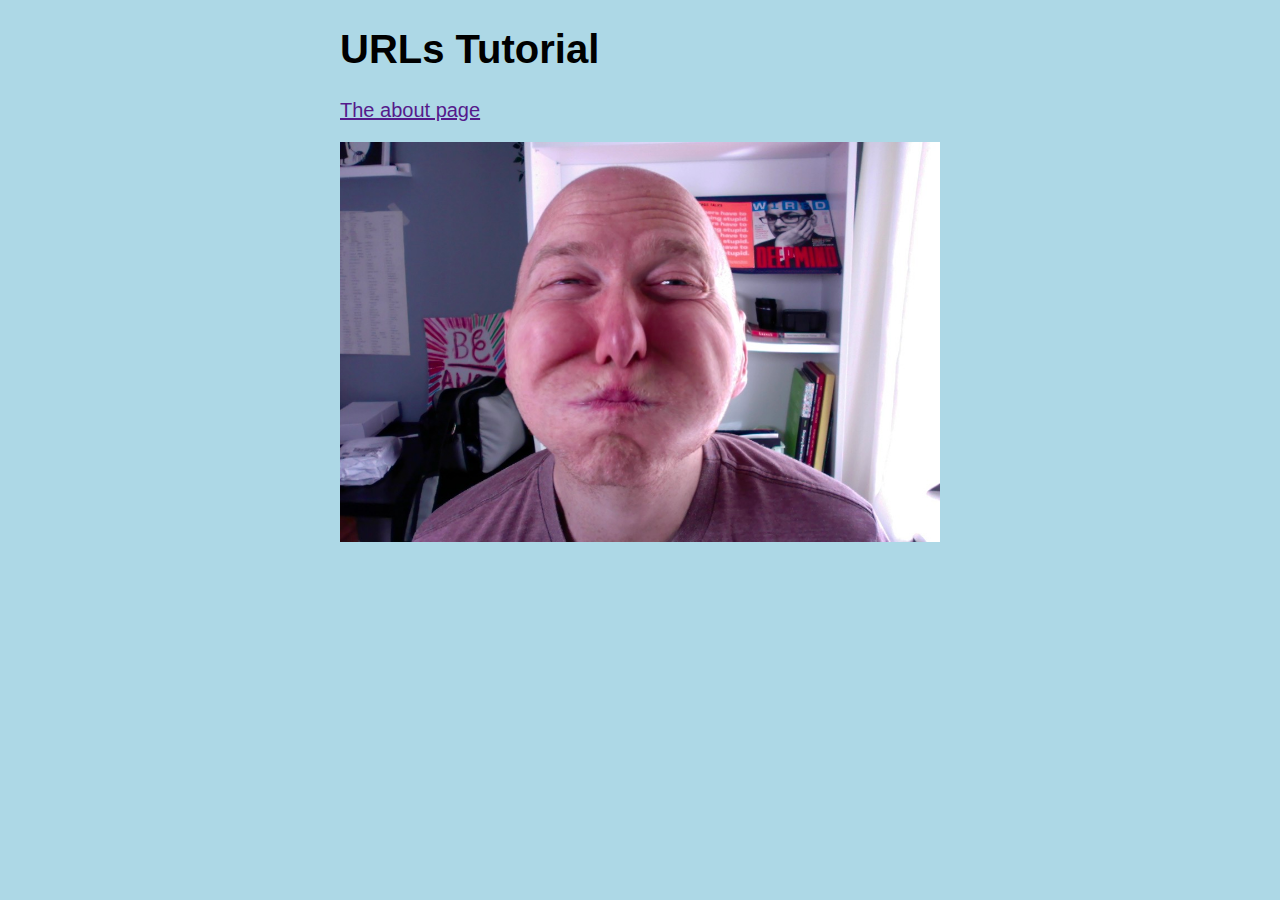
==== index.html @ a81663b9 "Made some changes" ====
<!DOCTYPE html>
<html>
<head>
	<meta charset="UTF-8">
	<title>URLs Tutorial</title>
	<link rel="stylesheet" href="css/style.css">
</head>
<body>
	
	<div class="wrapper">
		<h1>URLs Tutorial</h1>
		<p><a title="Visit the about page" href="">The about page</a></p>
		<img src="silly-face.jpg" alt="Rich’s face">
	</div>
	
</body>
</html>
---- css/style.css ----
html{
	background-color: lightblue;
	font-family: sans-serif;
	font-size: 20px;
}

.wrapper{
	margin: 0 auto;
	width: 600px;
}

img{
	display: block;
	max-width: 100%;
}

span.highlight{
	background-color: yellow;
}
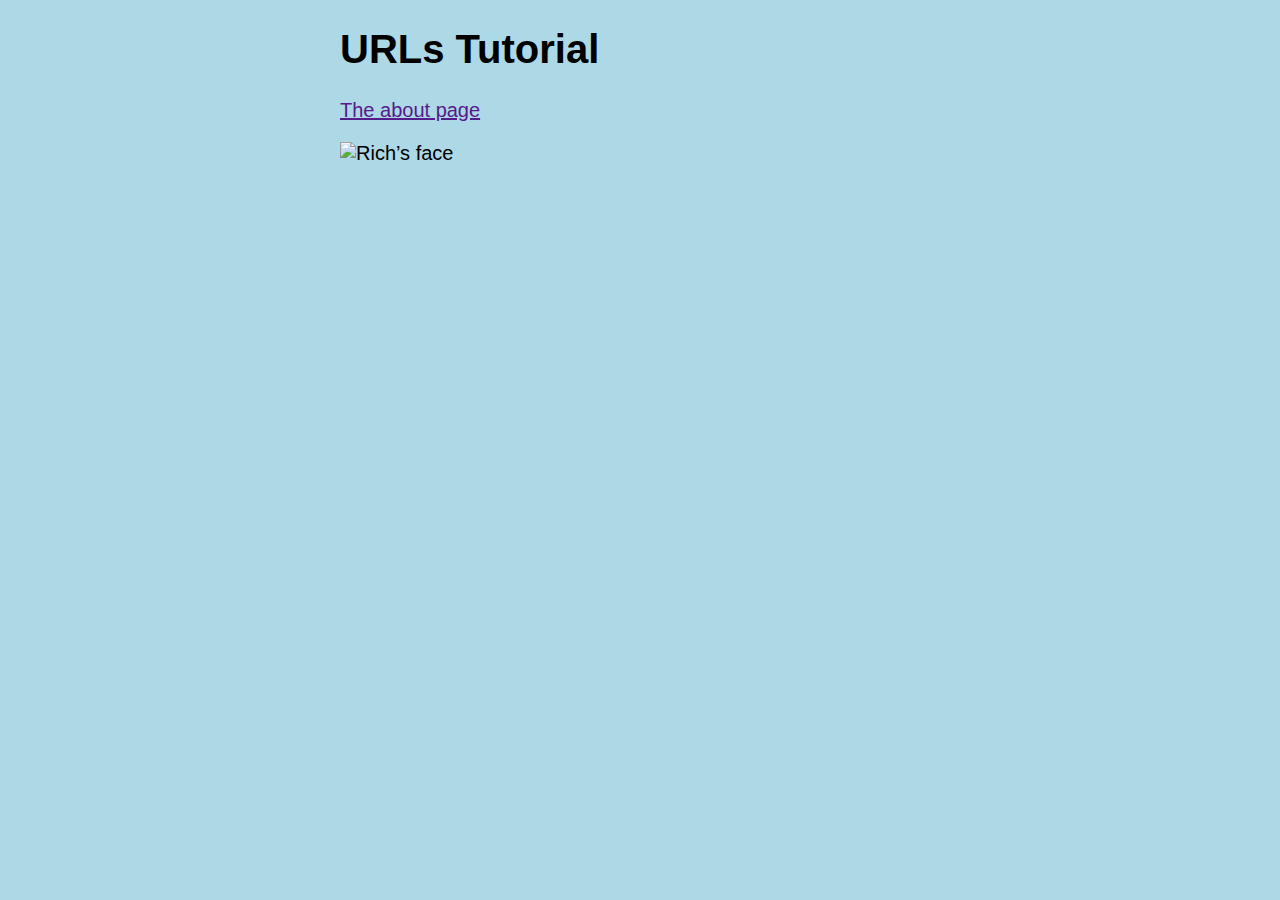
==== commit 59f97193: "For starters" ====
--- a/index.html
+++ b/index.html
@@ -10,7 +10,7 @@
 	<div class="wrapper">
 		<h1>URLs Tutorial</h1>
 		<p><a title="Visit the about page" href="">The about page</a></p>
-		<img src="silly-face.jpg" alt="Rich’s face">
+		<img src="" alt="Rich’s face">
 	</div>
 	
 </body>
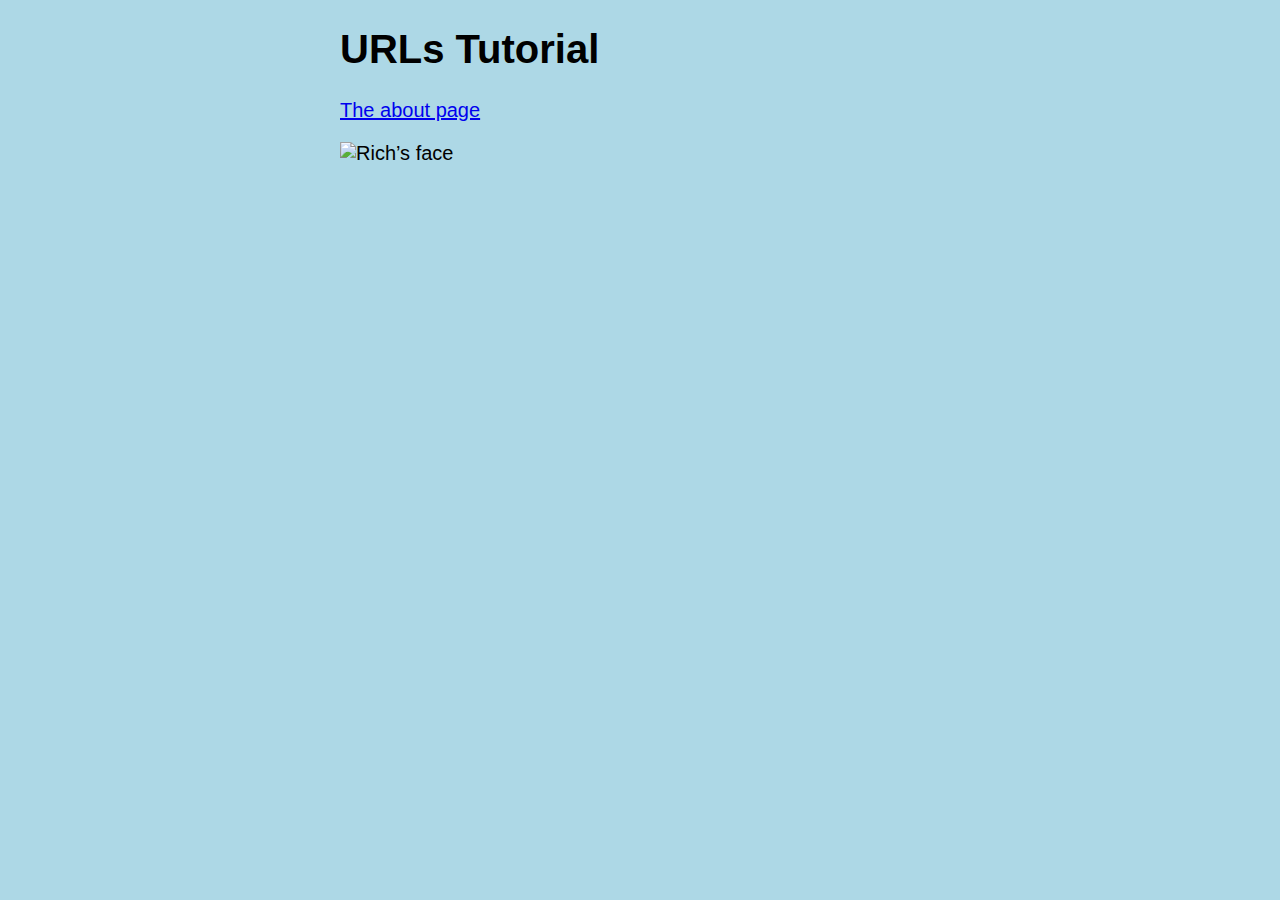
==== commit 9095025f: "For starters super right" ====
--- a/index.html
+++ b/index.html
@@ -9,7 +9,7 @@
 	
 	<div class="wrapper">
 		<h1>URLs Tutorial</h1>
-		<p><a title="Visit the about page" href="">The about page</a></p>
+		<p><a title="Visit the about page" href="pages/about.html">The about page</a></p>
 		<img src="" alt="Rich’s face">
 	</div>
 	
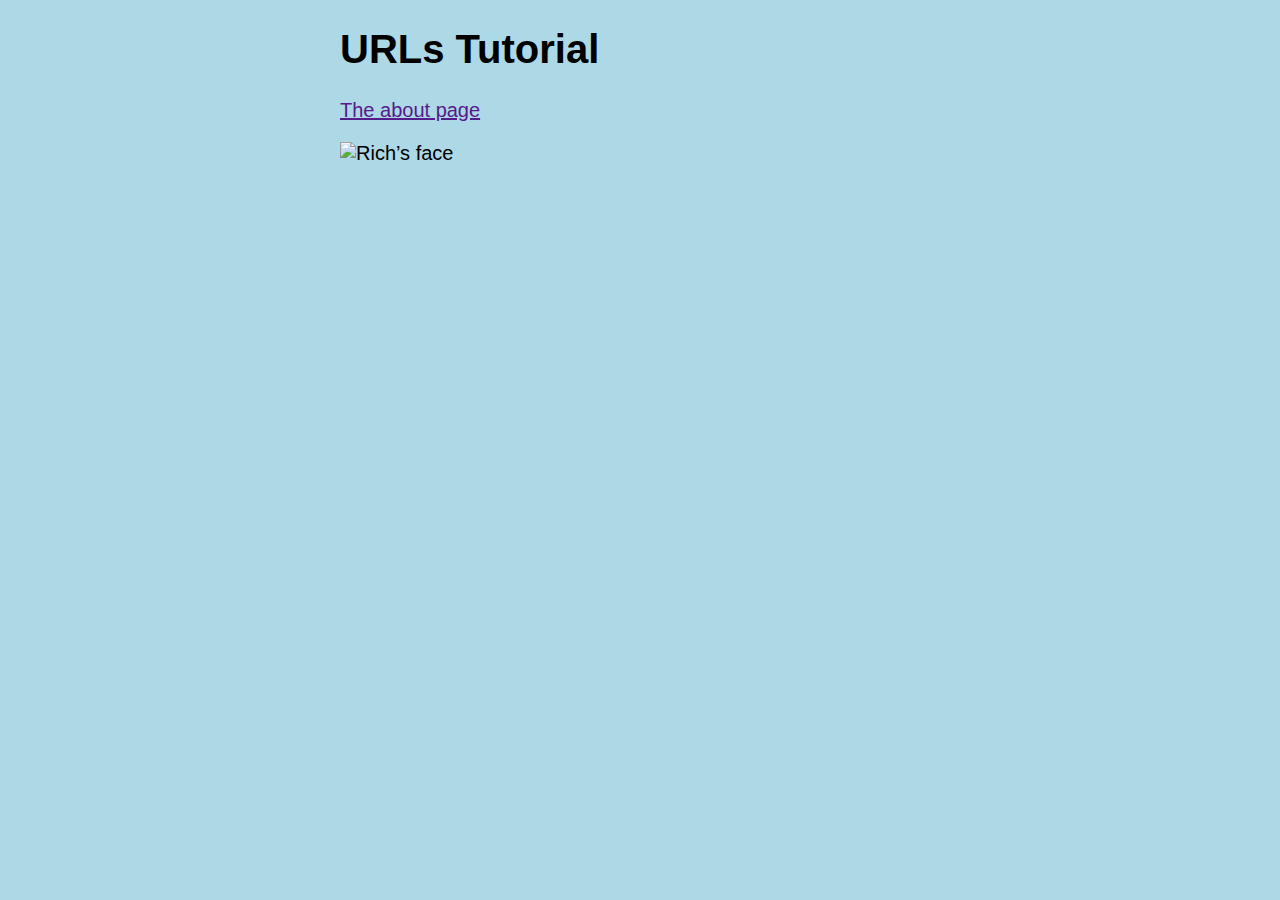
==== commit 651d01b5: "Starters again" ====
--- a/index.html
+++ b/index.html
@@ -9,7 +9,7 @@
 	
 	<div class="wrapper">
 		<h1>URLs Tutorial</h1>
-		<p><a title="Visit the about page" href="pages/about.html">The about page</a></p>
+		<p><a title="Visit the about page" href="">The about page</a></p>
 		<img src="" alt="Rich’s face">
 	</div>
 	
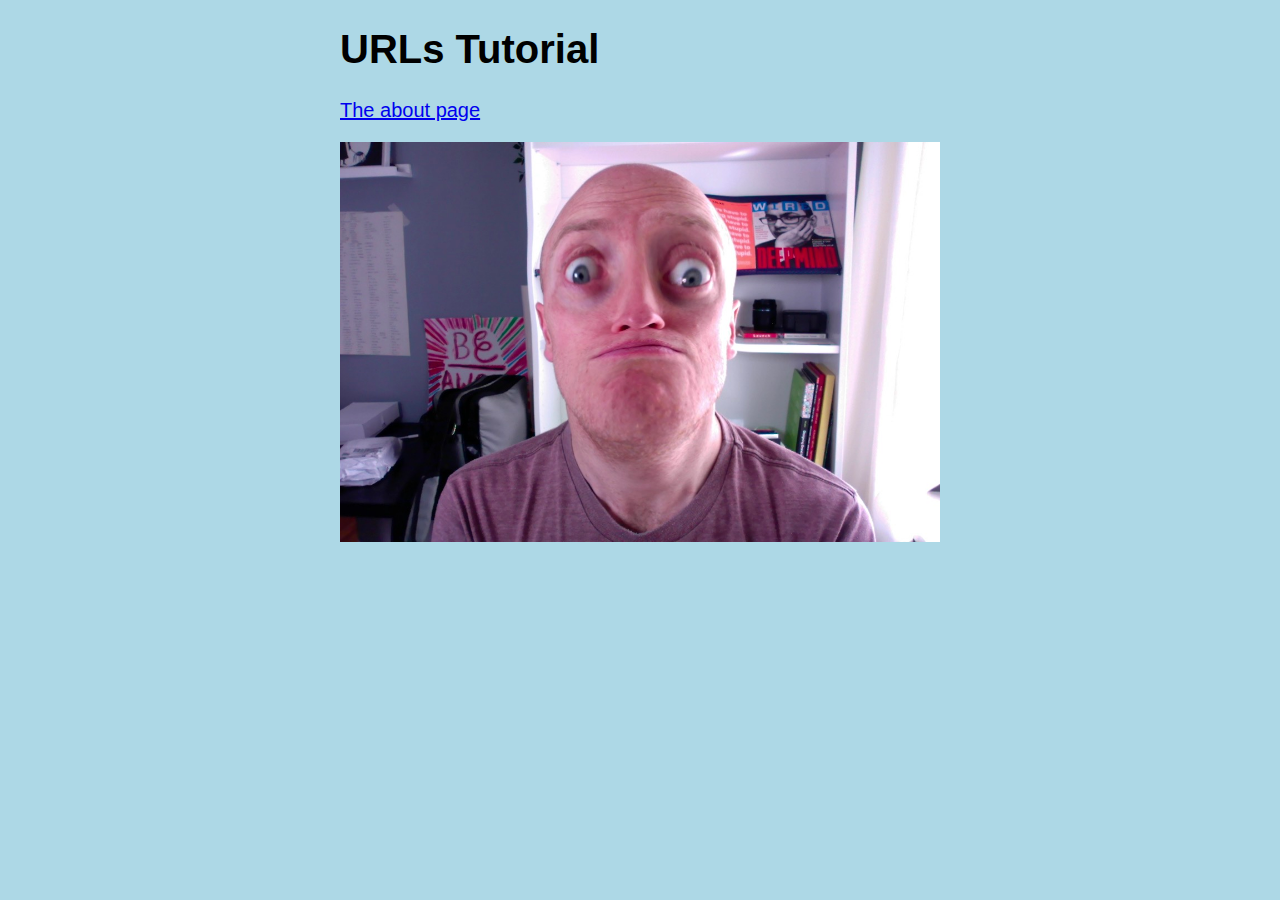
==== commit 95842c29: "For last example" ====
--- a/index.html
+++ b/index.html
@@ -9,8 +9,8 @@
 	
 	<div class="wrapper">
 		<h1>URLs Tutorial</h1>
-		<p><a title="Visit the about page" href="">The about page</a></p>
-		<img src="" alt="Rich’s face">
+		<p><a title="Visit the about page" href="pages/about.html">The about page</a></p>
+		<img src="img/frog-face.jpg" alt="Rich’s face">
 	</div>
 	
 </body>
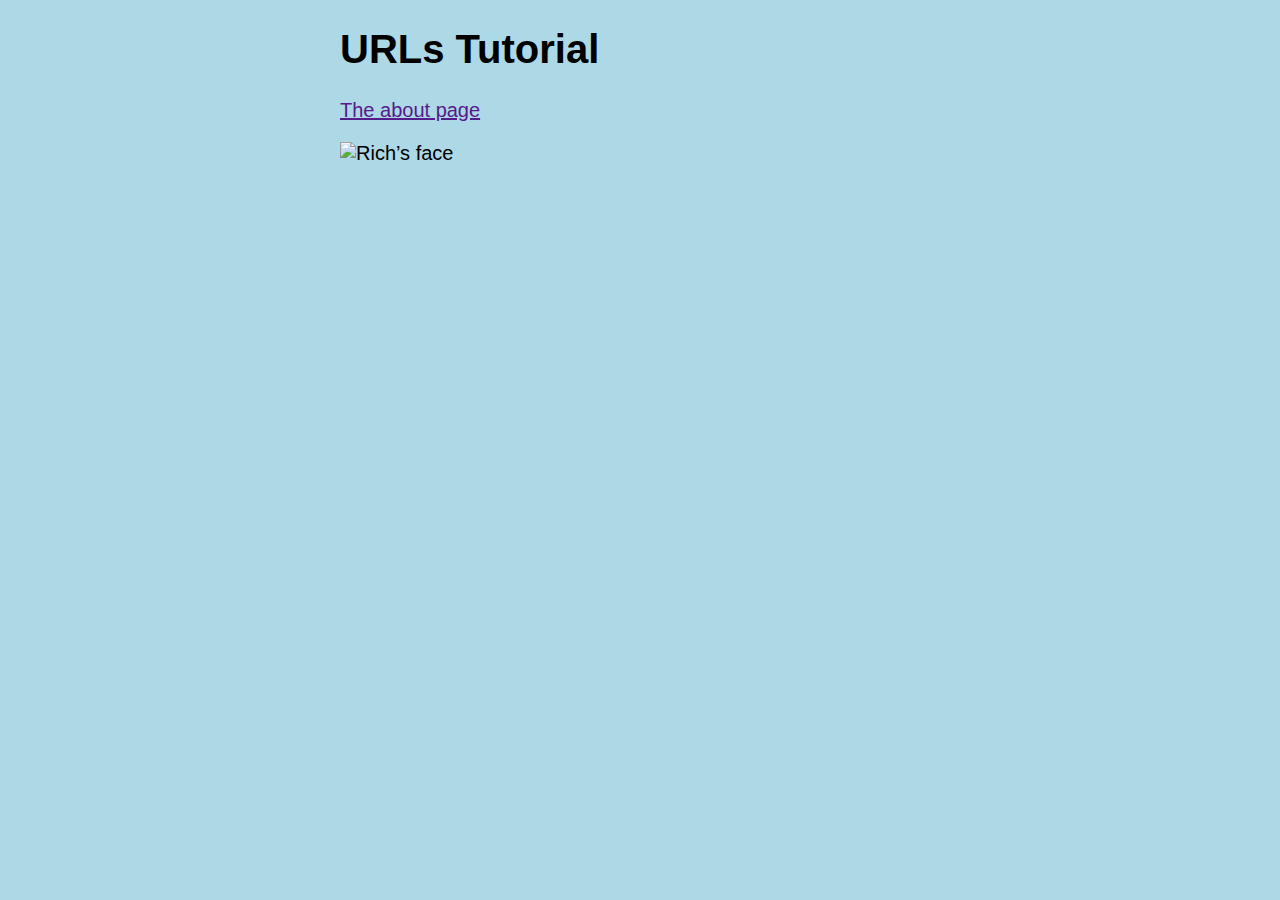
==== commit b9512acb: "A good place to start" ====
--- a/index.html
+++ b/index.html
@@ -3,14 +3,15 @@
 <head>
 	<meta charset="UTF-8">
 	<title>URLs Tutorial</title>
+	<link href="https://fonts.googleapis.com/css2?family=Bangers&display=swap" rel="stylesheet">
 	<link rel="stylesheet" href="css/style.css">
 </head>
 <body>
 	
 	<div class="wrapper">
 		<h1>URLs Tutorial</h1>
-		<p><a title="Visit the about page" href="pages/about.html">The about page</a></p>
-		<img src="img/frog-face.jpg" alt="Rich’s face">
+		<p><a title="Visit the about page" href="">The about page</a></p>
+		<img src="" alt="Rich’s face">
 	</div>
 	
 </body>
